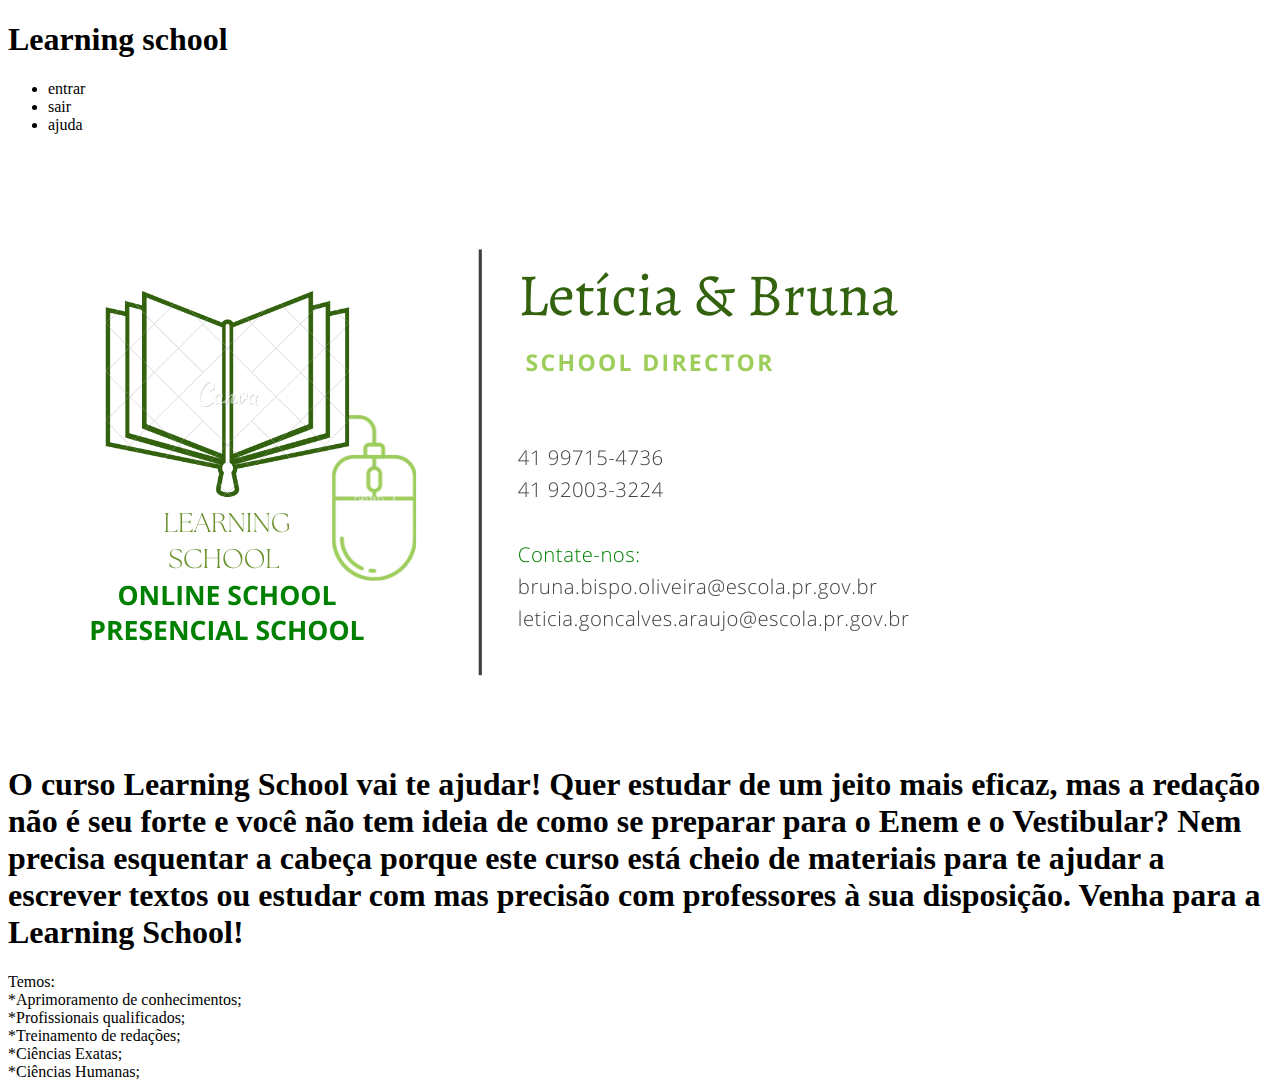
==== index.learning school.html @ 1fcf4556 "Add files via upload" ====
<!DOCTYPE html>
<html lang="pt-br">
<head>
    <meta charset="UTF-8">
    <meta http-equiv="X-UA-Compatible" content="IE=edge">
    <meta name="viewport" content="width=device-width, initial-scale=1.0">
    <title>Learning school</title>
    <link rel="stylesheet" href="style.css">
</head>
<body>
    <header class="cabecalho">
    <h1>Learning school</h1>

    <ul>
        <li class="cabecalho-lista-item">entrar</li>
        <li class="cabecalho-lista-item">sair</li>
        <li class="cabecalho-lista-item">ajuda</li>
    </header>
    <img src="learning school.png" alt="learning school">
        <h1>O curso Learning School vai te ajudar!
            Quer estudar de um jeito mais eficaz,
            mas a redação não é seu forte e você não tem ideia de como se preparar para o Enem e o Vestibular?
            Nem precisa esquentar a cabeça porque este curso está cheio de materiais para te ajudar a escrever textos ou estudar com mas precisão com professores à sua disposição.
            Venha para a Learning School!</h1>
        <li>Temos:
            <li>*Aprimoramento de conhecimentos;</li>
            <li>*Profissionais qualificados;</li>
            <li>*Treinamento de redações;</li>
            <li>*Ciências Exatas;</li>
            <li>*Ciências Humanas;</li>
     </ul>
</body>
</html>
---- style.css ----
style.css
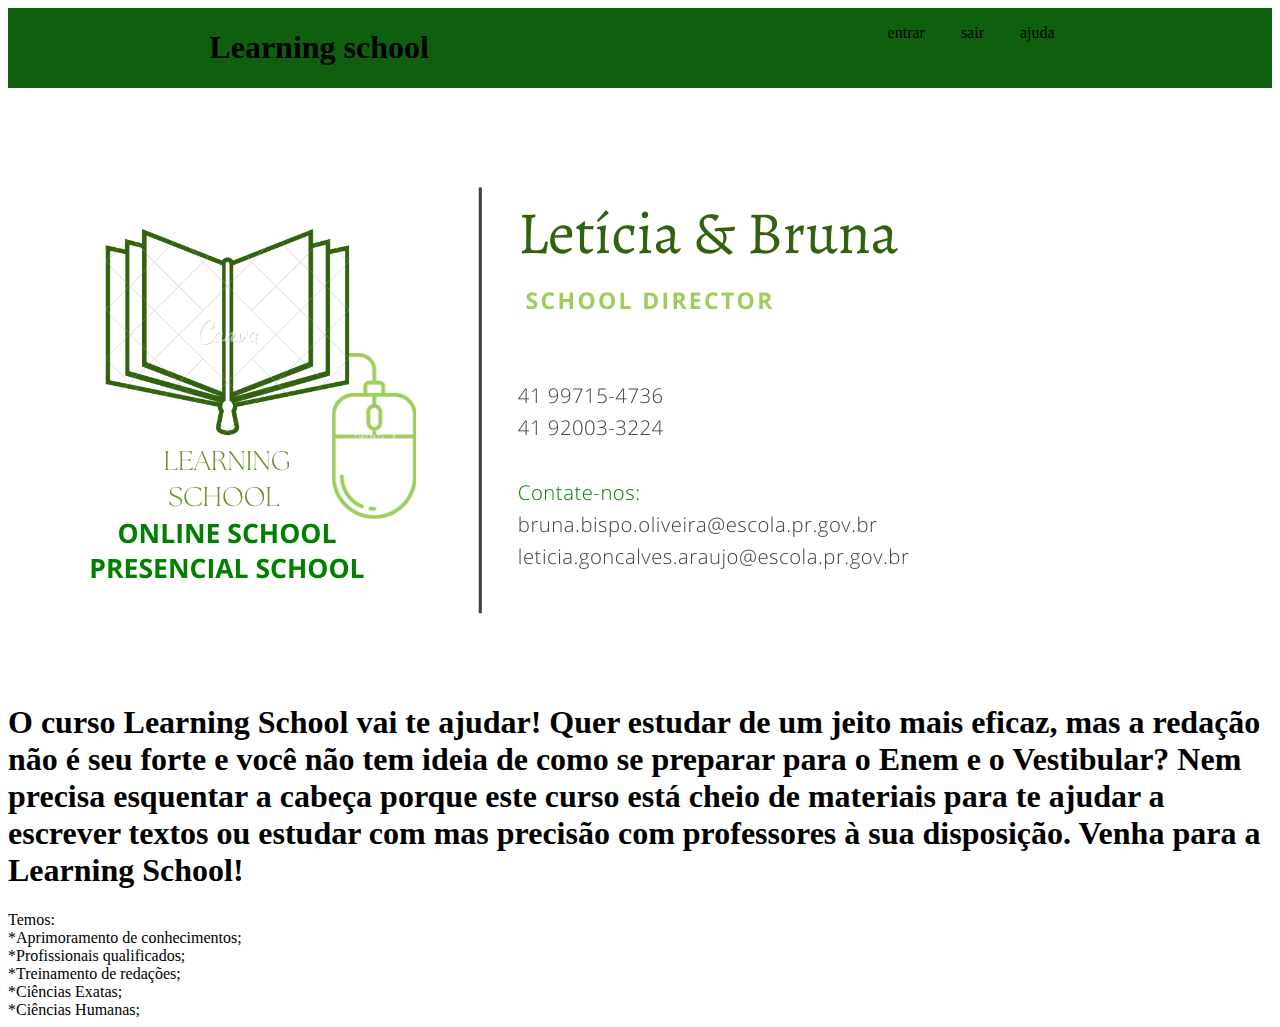
==== commit 2a149868: "Add files via upload" ====
--- a/index.learning school.html
+++ b/index.learning school.html
@@ -11,10 +11,11 @@
     <header class="cabecalho">
     <h1>Learning school</h1>
 
-    <ul>
+    <ul class="cabecalho-lista">
         <li class="cabecalho-lista-item">entrar</li>
         <li class="cabecalho-lista-item">sair</li>
         <li class="cabecalho-lista-item">ajuda</li>
+    </ul>
     </header>
     <img src="learning school.png" alt="learning school">
         <h1>O curso Learning School vai te ajudar!
--- a/style.css
+++ b/style.css
@@ -1 +1,17 @@
-style.css+.cabecalho {
+    color: black;
+    background-color: rgb(14, 95, 14);
+    display: flex;
+    justify-content: space-around;
+}
+
+.cabecalho-imagem{
+    width: 20%;
+}
+.cabecalho{
+    background-color: rgb(14, 95, 14);
+}
+.cabecalho-lista-item{
+    display: inline-block;
+    margin: 0 16px;
+}